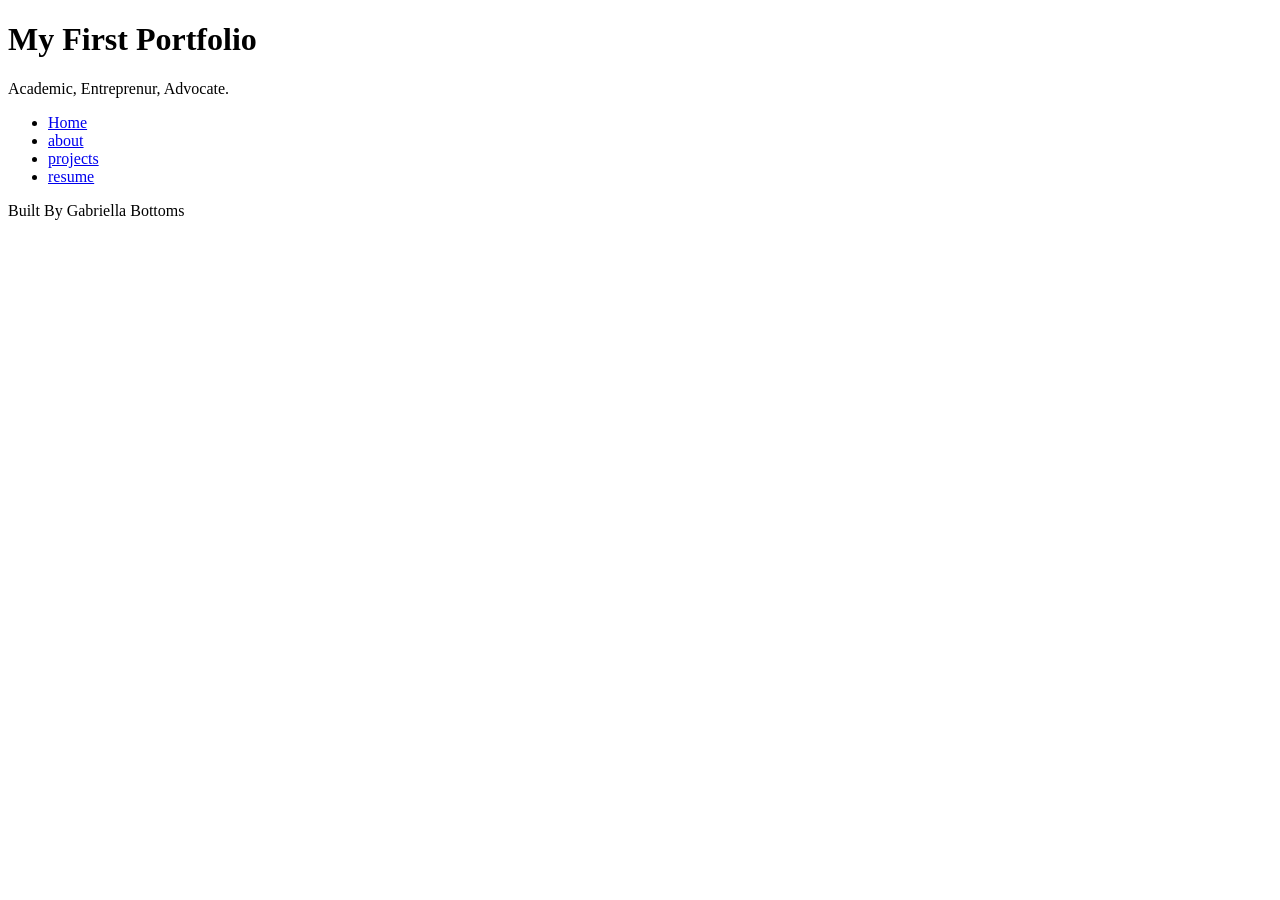
==== index.html @ 8a98c225 "html basics all the content necessary for the code along" ====
<!DOCTYPE html>
<html lang="en">
<head>
    <meta charset="UTF-8">
    <meta name="viewport" content="width=device-width, initial-scale=1.0">
    <title>My First Portfolio</title>
</head>
<body>
    <header>
        <h1> My First Portfolio </h1>
        <p>Academic, Entreprenur, Advocate.</p>
    </header>
    <nav>
        <ul>
            <li><a href="index.html">Home</a></li>
            <li><a href="about.html">about</a></li>
            <li><a href="projects.html">projects</a></li>
            <li><a href="resume.html">resume</a></li>
        </ul>
    </nav>
    <main>

    </main>
    <footer>
        <p>Built By Gabriella Bottoms</p>
    </footer>
</body>
</html>
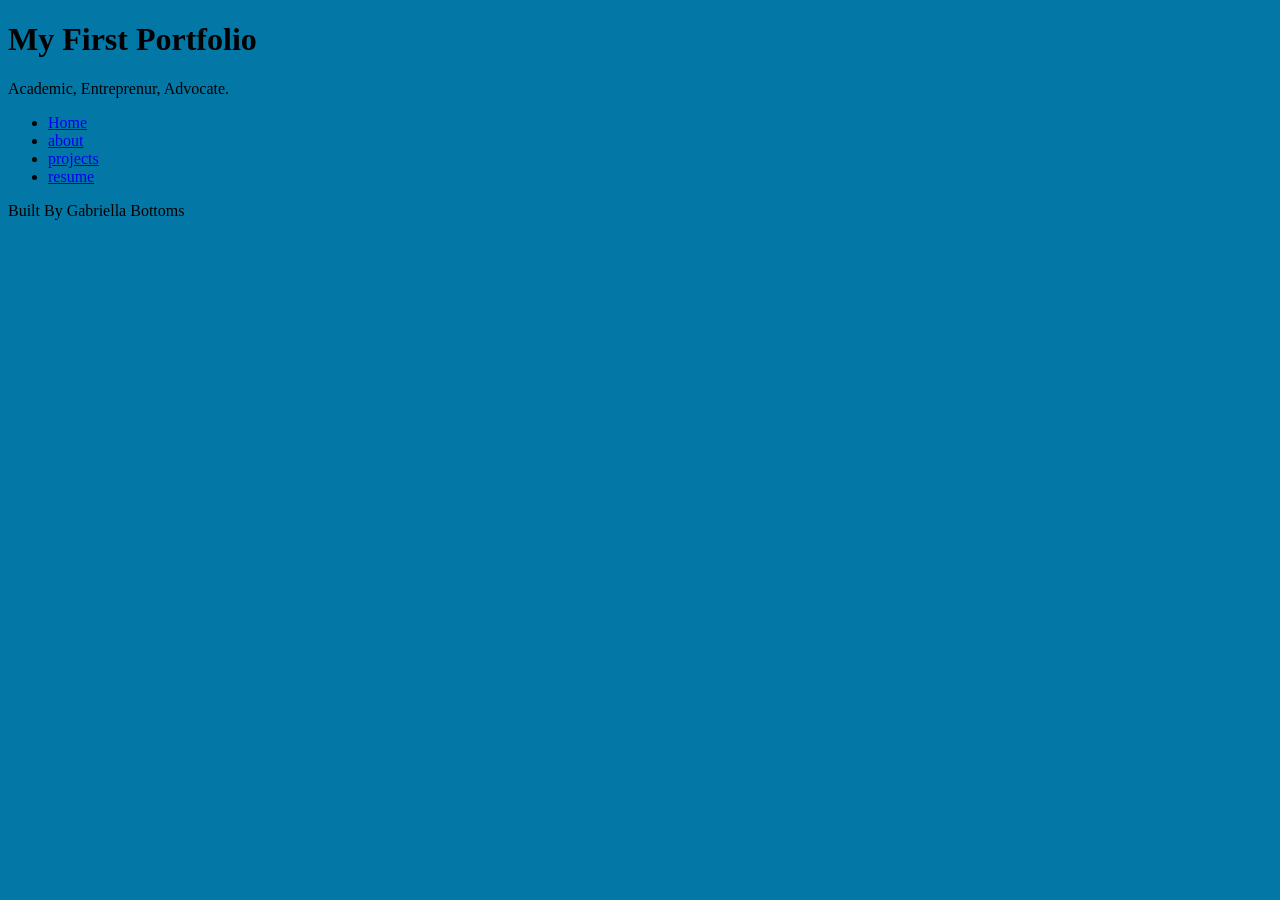
==== commit cf61b081: "Updated Portfolio updated" ====
--- a/index.html
+++ b/index.html
@@ -3,6 +3,7 @@
 <head>
     <meta charset="UTF-8">
     <meta name="viewport" content="width=device-width, initial-scale=1.0">
+    <link rel="stylesheet" href="styles.css">
     <title>My First Portfolio</title>
 </head>
 <body>
@@ -19,7 +20,7 @@
         </ul>
     </nav>
     <main>
-
+        
     </main>
     <footer>
         <p>Built By Gabriella Bottoms</p>
--- a/styles.css
+++ b/styles.css
@@ -0,0 +1,13 @@
+/* CSS by Gabriella Bottoms */
+/* Color Palette 
+deep blue= #0367A6
+sky blue= #0378A6
+forrest green= #57950C
+grass green= #898C1F
+wood brown= #736029
+*/ 
+
+/* Global (base) Mobile First */
+body{
+    background-color: #0378A6 ;
+}
